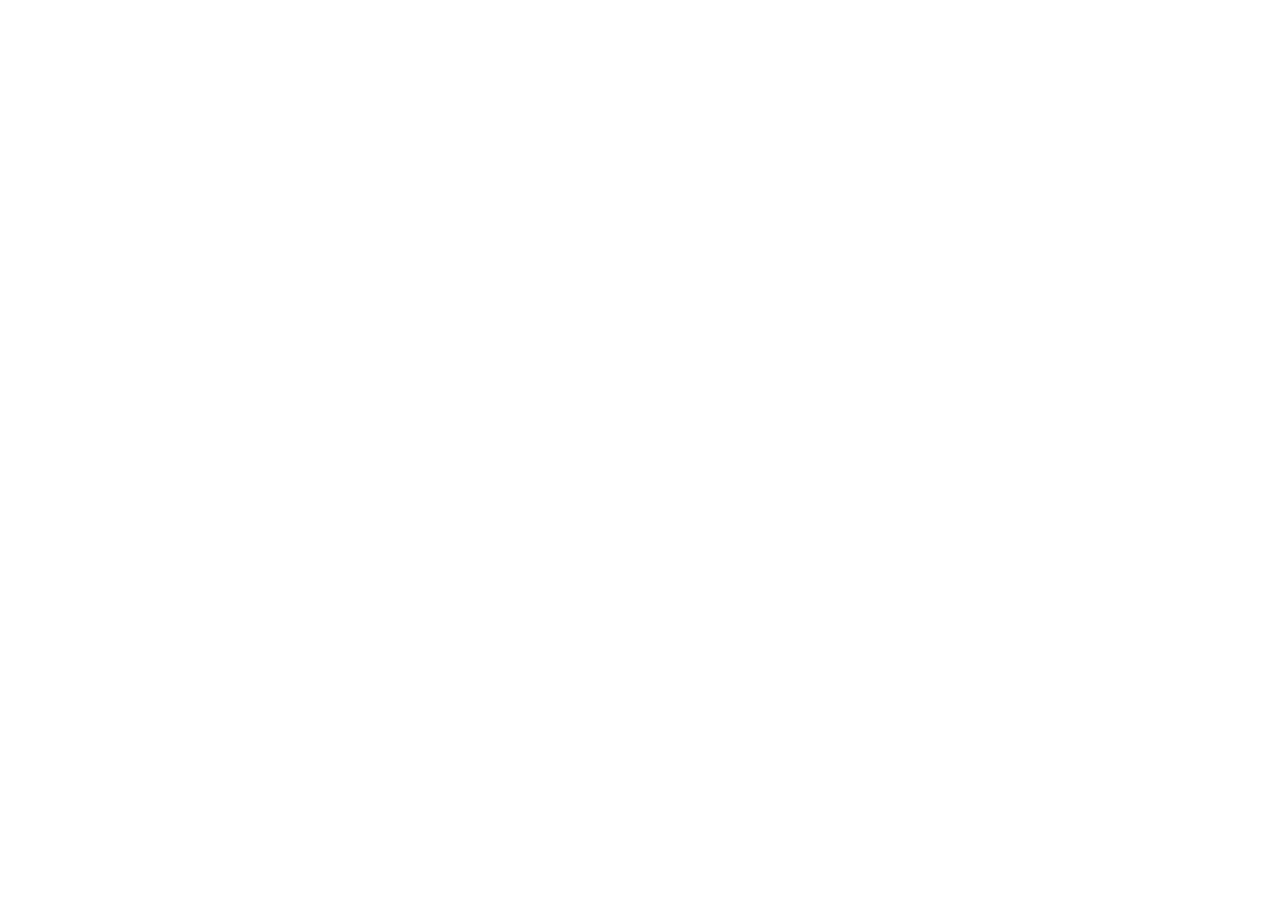
==== index.html @ e1d6133c "Add files via upload" ====
<!DOCTYPE html>
<html lang="en">
  <head>
    <meta charset="UTF-8" />
    <meta name="viewport" content="width=device-width, initial-scale=1.0" />
    <title>plain-web-sketch</title>
    <meta name="description" content="Lovable Generated Project" />
    <meta name="author" content="Lovable" />

    <meta property="og:title" content="plain-web-sketch" />
    <meta property="og:description" content="Lovable Generated Project" />
    <meta property="og:type" content="website" />
    <meta property="og:image" content="https://lovable.dev/opengraph-image-p98pqg.png" />

    <meta name="twitter:card" content="summary_large_image" />
    <meta name="twitter:site" content="@lovable_dev" />
    <meta name="twitter:image" content="https://lovable.dev/opengraph-image-p98pqg.png" />
  </head>

  <body>
    <div id="root"></div>
    <script type="module" src="/src/main.tsx"></script>
  </body>
</html>
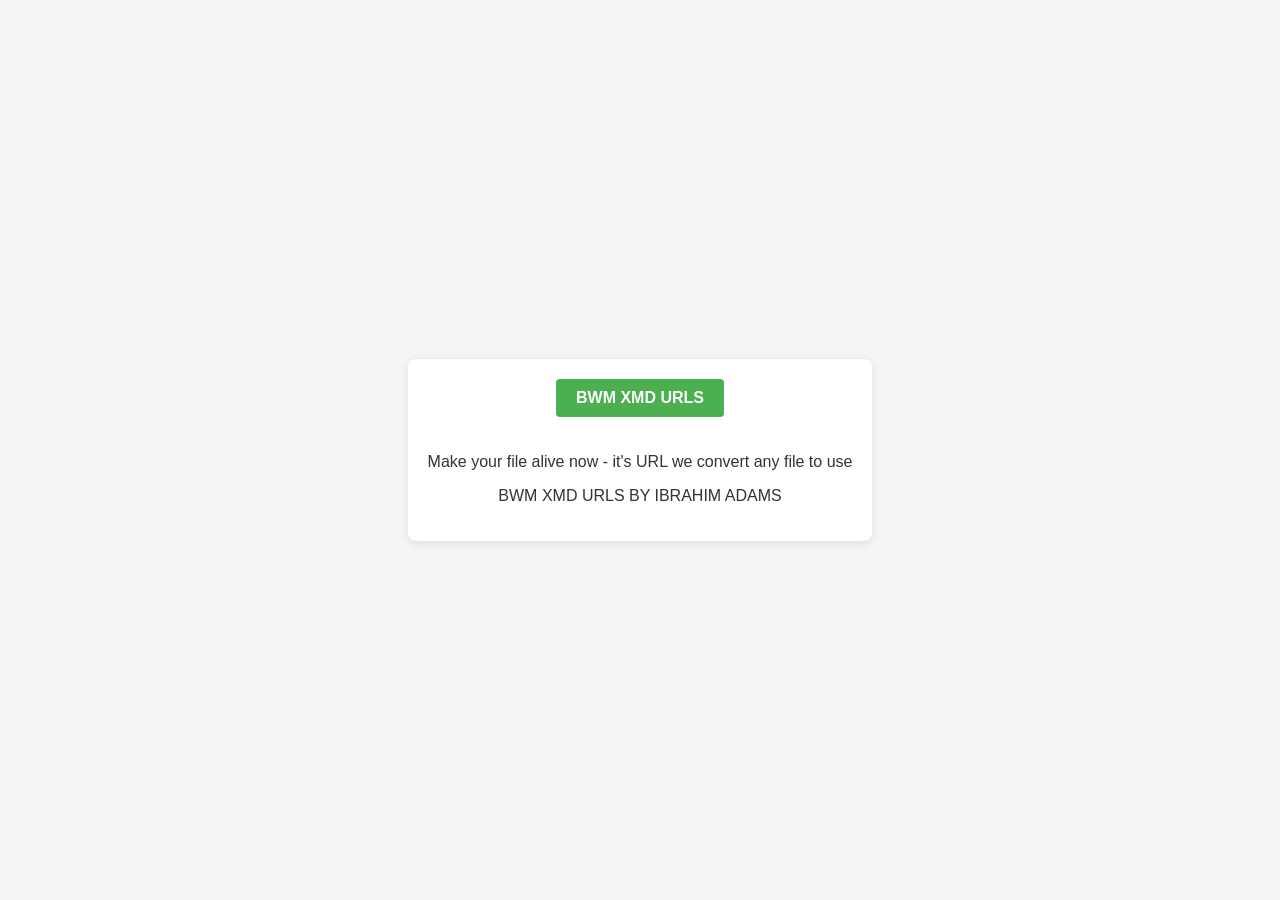
==== commit 0f10a7b9: "Create index.html" ====
--- a/index.html
+++ b/index.html
@@ -1,24 +1,52 @@
 <!DOCTYPE html>
 <html lang="en">
-  <head>
-    <meta charset="UTF-8" />
-    <meta name="viewport" content="width=device-width, initial-scale=1.0" />
-    <title>plain-web-sketch</title>
-    <meta name="description" content="Lovable Generated Project" />
-    <meta name="author" content="Lovable" />
-
-    <meta property="og:title" content="plain-web-sketch" />
-    <meta property="og:description" content="Lovable Generated Project" />
-    <meta property="og:type" content="website" />
-    <meta property="og:image" content="https://lovable.dev/opengraph-image-p98pqg.png" />
-
-    <meta name="twitter:card" content="summary_large_image" />
-    <meta name="twitter:site" content="@lovable_dev" />
-    <meta name="twitter:image" content="https://lovable.dev/opengraph-image-p98pqg.png" />
-  </head>
-
-  <body>
-    <div id="root"></div>
-    <script type="module" src="/src/main.tsx"></script>
-  </body>
+<head>
+    <meta charset="UTF-8">
+    <meta name="viewport" content="width=device-width, initial-scale=1.0">
+    <title>BWM XMD URLS</title>
+    <style>
+        body {
+            font-family: Arial, sans-serif;
+            display: flex;
+            flex-direction: column;
+            align-items: center;
+            justify-content: center;
+            height: 100vh;
+            margin: 0;
+            background-color: #f5f5f5;
+        }
+        .container {
+            text-align: center;
+            padding: 20px;
+            border-radius: 8px;
+            background-color: white;
+            box-shadow: 0 2px 10px rgba(0,0,0,0.1);
+        }
+        .btn {
+            display: inline-block;
+            padding: 10px 20px;
+            background-color: #4CAF50;
+            color: white;
+            text-decoration: none;
+            border-radius: 4px;
+            font-weight: bold;
+            margin-bottom: 20px;
+            transition: background-color 0.3s;
+        }
+        .btn:hover {
+            background-color: #45a049;
+        }
+        .text {
+            color: #333;
+            font-size: 16px;
+        }
+    </style>
+</head>
+<body>
+    <div class="container">
+        <a href="https://ibrahimadams.site/bwmxmd_urls" class="btn">BWM XMD URLS</a>
+        <p class="text">Make your file alive now - it's URL we convert any file to use</p>
+        <p class="text">BWM XMD URLS BY IBRAHIM ADAMS</p>
+    </div>
+</body>
 </html>
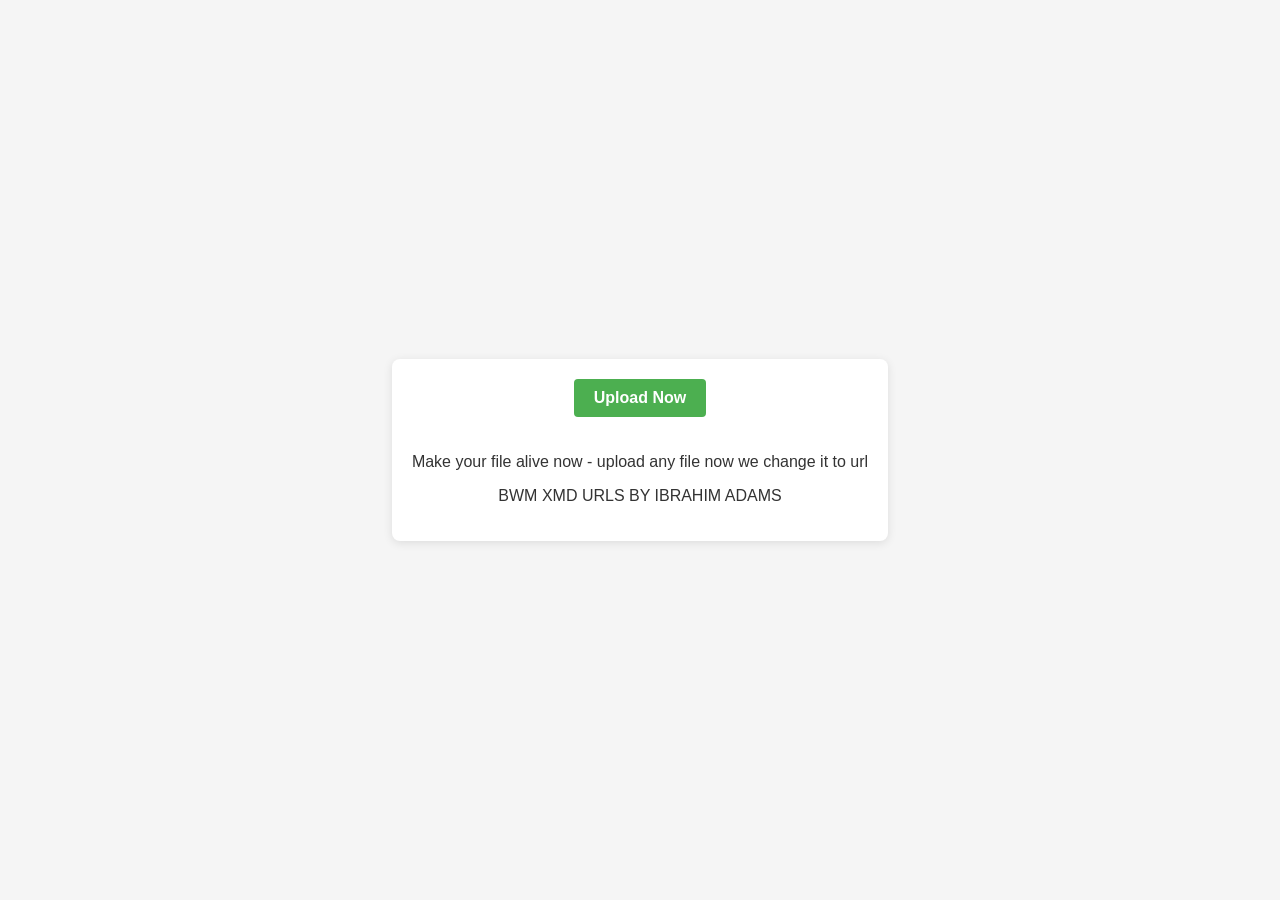
==== commit 52321e14: "Update index.html" ====
--- a/index.html
+++ b/index.html
@@ -44,8 +44,8 @@
 </head>
 <body>
     <div class="container">
-        <a href="https://ibrahimadams.site/bwmxmd_urls" class="btn">BWM XMD URLS</a>
-        <p class="text">Make your file alive now - it's URL we convert any file to use</p>
+        <a href="https://ibrahimadams.site/bwmxmd_urls" class="btn">Upload Now</a>
+        <p class="text">Make your file alive now - upload any file now we change it to url</p>
         <p class="text">BWM XMD URLS BY IBRAHIM ADAMS</p>
     </div>
 </body>
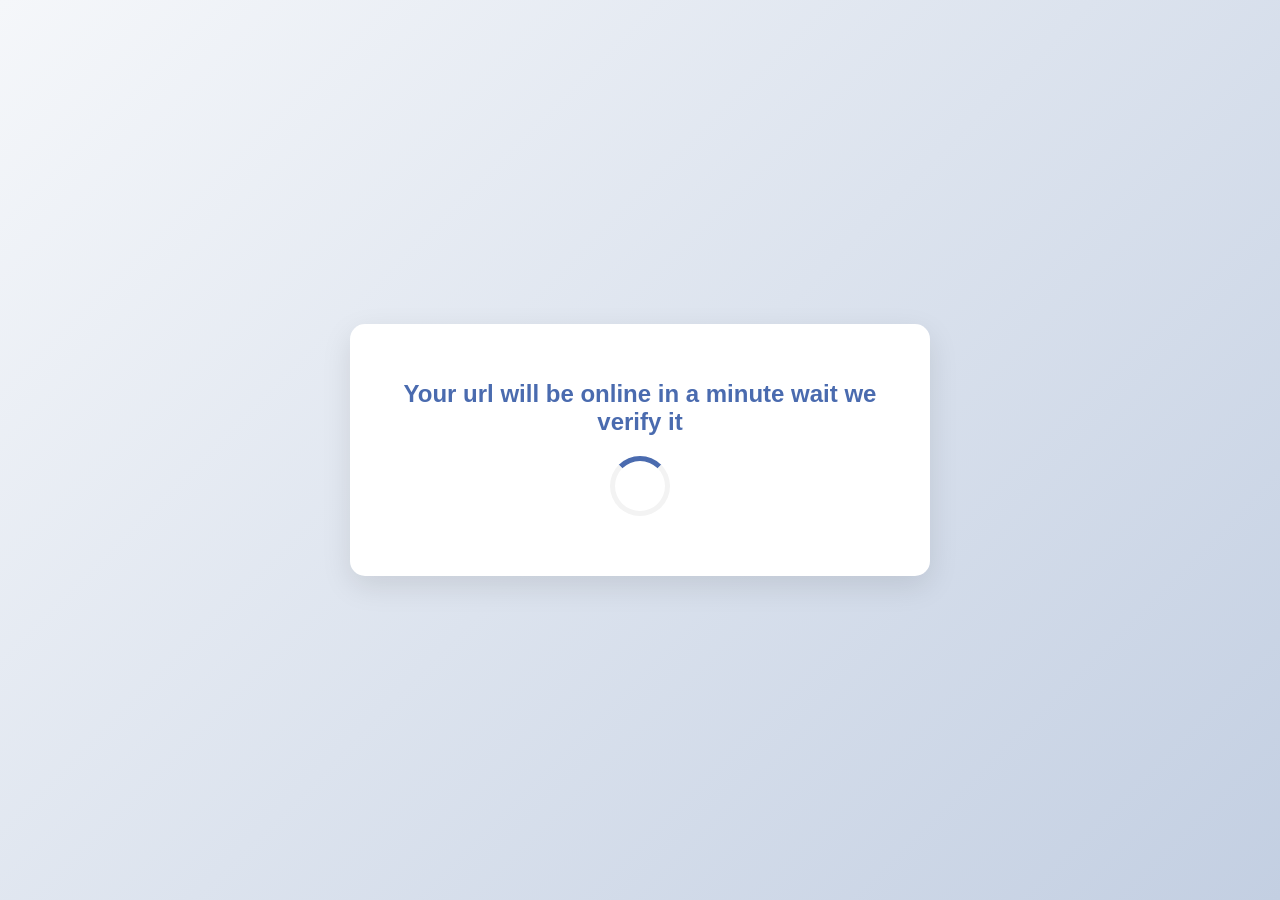
==== commit 743b23aa: "Update index.html" ====
--- a/index.html
+++ b/index.html
@@ -3,50 +3,55 @@
 <head>
     <meta charset="UTF-8">
     <meta name="viewport" content="width=device-width, initial-scale=1.0">
-    <title>BWM XMD URLS</title>
+    <title>URL Verification</title>
     <style>
         body {
-            font-family: Arial, sans-serif;
+            margin: 0;
+            padding: 0;
+            background: linear-gradient(135deg, #f5f7fa 0%, #c3cfe2 100%);
+            height: 100vh;
             display: flex;
-            flex-direction: column;
+            justify-content: center;
             align-items: center;
-            justify-content: center;
-            height: 100vh;
-            margin: 0;
-            background-color: #f5f5f5;
+            font-family: 'Arial', sans-serif;
+            text-align: center;
         }
-        .container {
-            text-align: center;
-            padding: 20px;
-            border-radius: 8px;
-            background-color: white;
-            box-shadow: 0 2px 10px rgba(0,0,0,0.1);
+        
+        .message-box {
+            background: white;
+            padding: 40px;
+            border-radius: 15px;
+            box-shadow: 0 10px 30px rgba(0, 0, 0, 0.1);
+            max-width: 500px;
+            width: 90%;
         }
-        .btn {
-            display: inline-block;
-            padding: 10px 20px;
-            background-color: #4CAF50;
-            color: white;
-            text-decoration: none;
-            border-radius: 4px;
-            font-weight: bold;
+        
+        h1 {
+            color: #4a6baf;
             margin-bottom: 20px;
-            transition: background-color 0.3s;
+            font-size: 24px;
         }
-        .btn:hover {
-            background-color: #45a049;
+        
+        .loader {
+            border: 5px solid #f3f3f3;
+            border-top: 5px solid #4a6baf;
+            border-radius: 50%;
+            width: 50px;
+            height: 50px;
+            animation: spin 1s linear infinite;
+            margin: 20px auto;
         }
-        .text {
-            color: #333;
-            font-size: 16px;
+        
+        @keyframes spin {
+            0% { transform: rotate(0deg); }
+            100% { transform: rotate(360deg); }
         }
     </style>
 </head>
 <body>
-    <div class="container">
-        <a href="https://ibrahimadams.site/bwmxmd_urls" class="btn">Upload Now</a>
-        <p class="text">Make your file alive now - upload any file now we change it to url</p>
-        <p class="text">BWM XMD URLS BY IBRAHIM ADAMS</p>
+    <div class="message-box">
+        <h1>Your url will be online in a minute wait we verify it</h1>
+        <div class="loader"></div>
     </div>
 </body>
 </html>
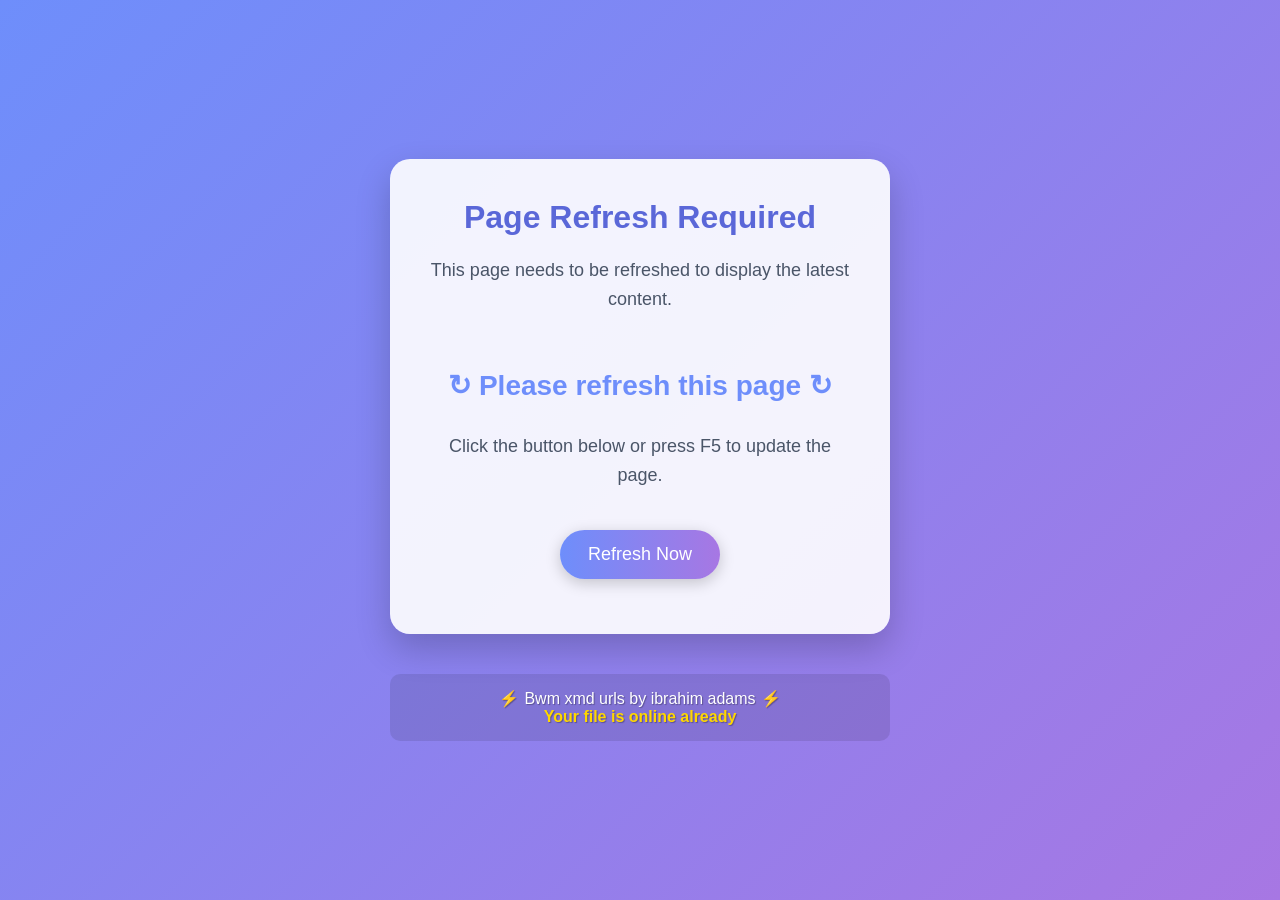
==== commit 99435638: "Update index.html" ====
--- a/index.html
+++ b/index.html
@@ -1,57 +1,141 @@
+
 <!DOCTYPE html>
 <html lang="en">
 <head>
     <meta charset="UTF-8">
     <meta name="viewport" content="width=device-width, initial-scale=1.0">
-    <title>URL Verification</title>
+    <title>Bwm xmd url online</title>
     <style>
-        body {
+        * {
             margin: 0;
             padding: 0;
-            background: linear-gradient(135deg, #f5f7fa 0%, #c3cfe2 100%);
-            height: 100vh;
+            box-sizing: border-box;
+        }
+        
+        body {
+            font-family: 'Segoe UI', Tahoma, Geneva, Verdana, sans-serif;
+            background: linear-gradient(135deg, #6e8efb, #a777e3);
+            min-height: 100vh;
             display: flex;
+            flex-direction: column;
+            align-items: center;
             justify-content: center;
-            align-items: center;
-            font-family: 'Arial', sans-serif;
+            color: #333;
+            padding: 20px;
             text-align: center;
         }
         
-        .message-box {
-            background: white;
+        .container {
+            background: rgba(255, 255, 255, 0.9);
+            border-radius: 20px;
             padding: 40px;
-            border-radius: 15px;
-            box-shadow: 0 10px 30px rgba(0, 0, 0, 0.1);
+            box-shadow: 0 15px 35px rgba(0, 0, 0, 0.2);
             max-width: 500px;
-            width: 90%;
+            width: 100%;
         }
         
-        h1 {
-            color: #4a6baf;
-            margin-bottom: 20px;
-            font-size: 24px;
-        }
-        
-        .loader {
-            border: 5px solid #f3f3f3;
-            border-top: 5px solid #4a6baf;
-            border-radius: 50%;
-            width: 50px;
-            height: 50px;
-            animation: spin 1s linear infinite;
-            margin: 20px auto;
+        .spinner {
+            font-size: 28px;
+            font-weight: bold;
+            color: #6e8efb;
+            margin: 30px 0;
+            display: inline-block;
+            animation: spin 2s linear infinite;
+            transform-origin: center;
         }
         
         @keyframes spin {
             0% { transform: rotate(0deg); }
             100% { transform: rotate(360deg); }
         }
+        
+        h1 {
+            color: #5a67d8;
+            margin-bottom: 20px;
+            font-size: 32px;
+        }
+        
+        p {
+            font-size: 18px;
+            line-height: 1.6;
+            margin-bottom: 25px;
+            color: #4a5568;
+        }
+        
+        .refresh-btn {
+            background: linear-gradient(to right, #6e8efb, #a777e3);
+            color: white;
+            border: none;
+            padding: 14px 28px;
+            font-size: 18px;
+            border-radius: 50px;
+            cursor: pointer;
+            transition: all 0.3s ease;
+            box-shadow: 0 4px 15px rgba(0, 0, 0, 0.2);
+            margin: 15px 0;
+        }
+        
+        .refresh-btn:hover {
+            transform: translateY(-3px);
+            box-shadow: 0 6px 20px rgba(0, 0, 0, 0.25);
+        }
+        
+        .refresh-btn:active {
+            transform: translateY(1px);
+        }
+        
+        .footer {
+            margin-top: 40px;
+            padding: 15px;
+            background: rgba(0, 0, 0, 0.1);
+            border-radius: 10px;
+            width: 100%;
+            max-width: 500px;
+            font-size: 16px;
+            color: #fff;
+            text-shadow: 1px 1px 1px rgba(0, 0, 0, 0.3);
+        }
+        
+        .highlight {
+            color: #ffd700;
+            font-weight: bold;
+        }
+        
+        .icon {
+            display: inline-block;
+            margin: 0 5px;
+        }
     </style>
 </head>
 <body>
-    <div class="message-box">
-        <h1>Your url will be online in a minute wait we verify it</h1>
-        <div class="loader"></div>
+    <div class="container">
+        <h1>Page Refresh Required</h1>
+        <p>This page needs to be refreshed to display the latest content.</p>
+        <div class="spinner">
+            ↻ Please refresh this page ↻
+        </div>
+        <p>Click the button below or press F5 to update the page.</p>
+        <button class="refresh-btn" onclick="refreshPage()">Refresh Now</button>
     </div>
+    
+    <div class="footer">
+        <span class="icon">⚡</span>Bwm xmd urls by ibrahim adams<span class="icon">⚡</span>
+        <br>
+        <span class="highlight">Your file is online already</span>
+    </div>
+
+    <script>
+        function refreshPage() {
+            // Reload the current page
+            window.location.reload();
+        }
+        
+        // Add keyboard shortcut (F5) to refresh page
+        document.addEventListener('keydown', function(event) {
+            if (event.key === 'F5') {
+                refreshPage();
+            }
+        });
+    </script>
 </body>
 </html>
